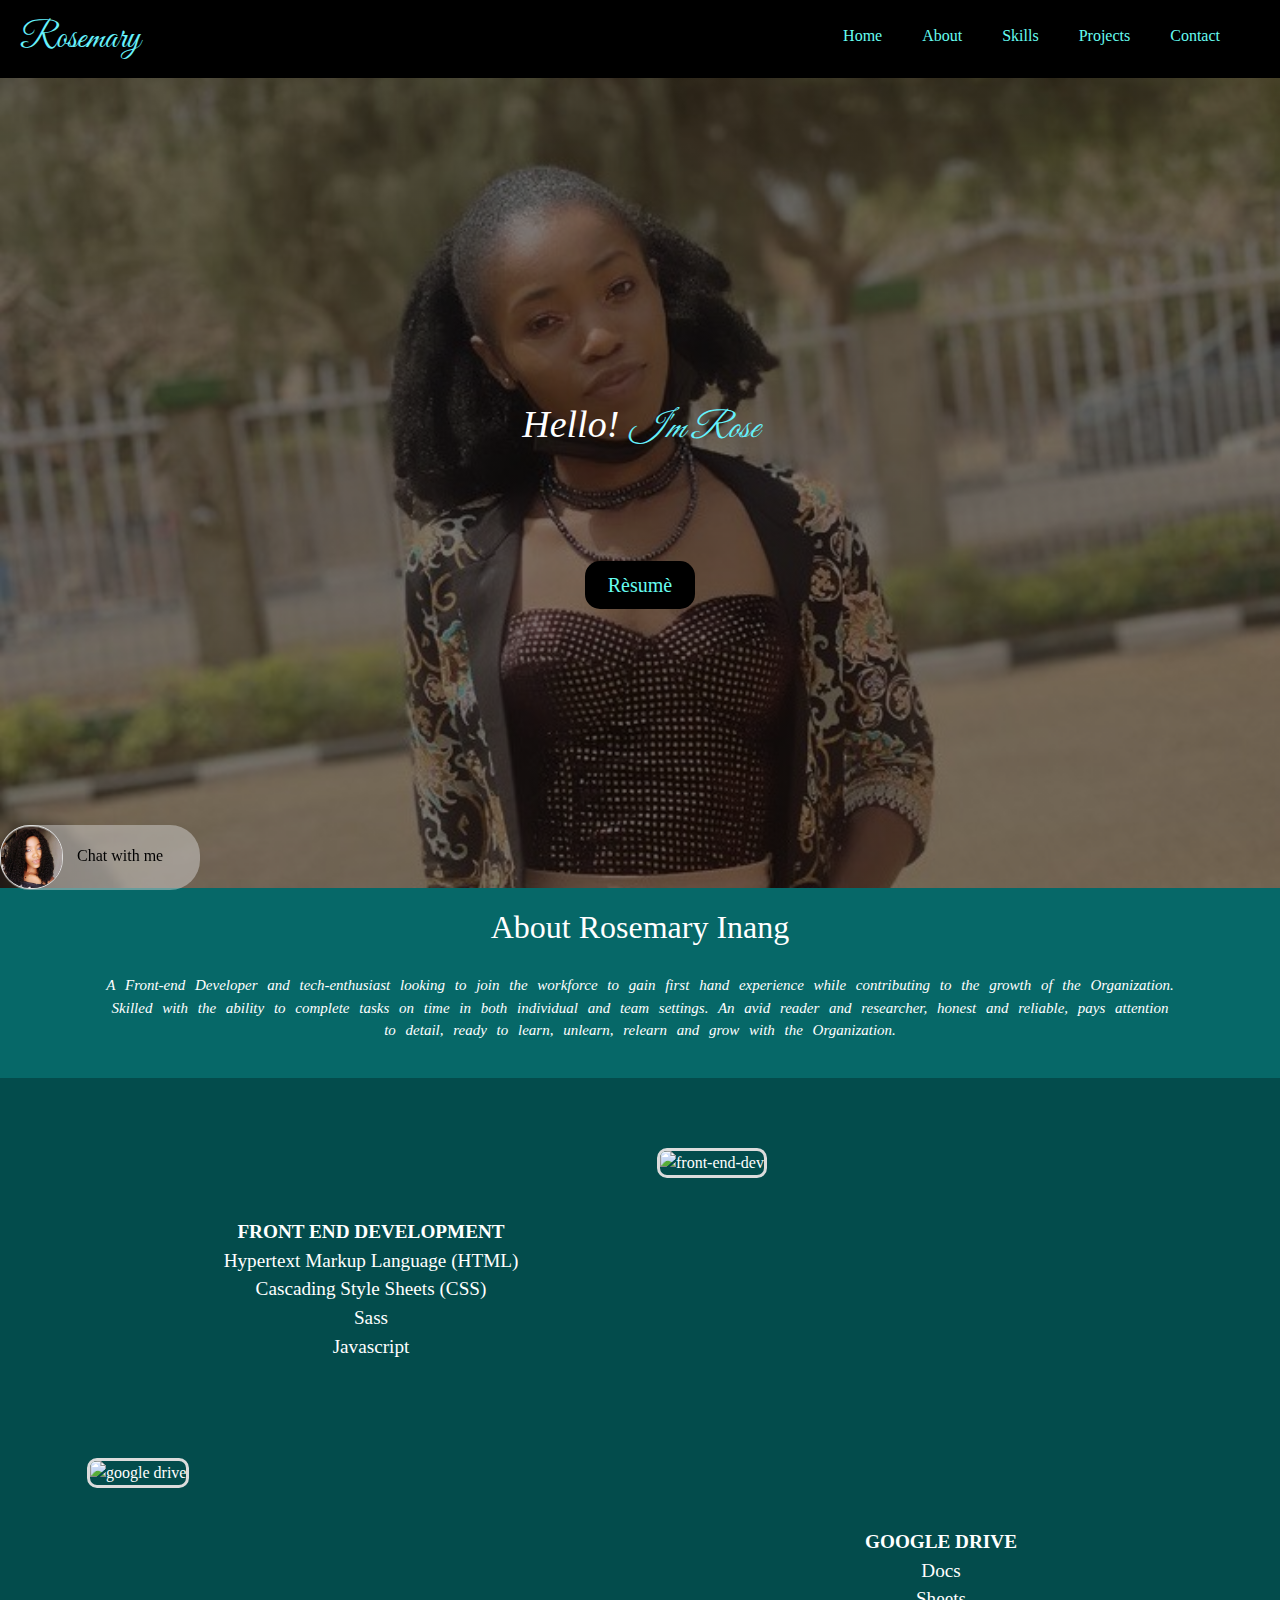
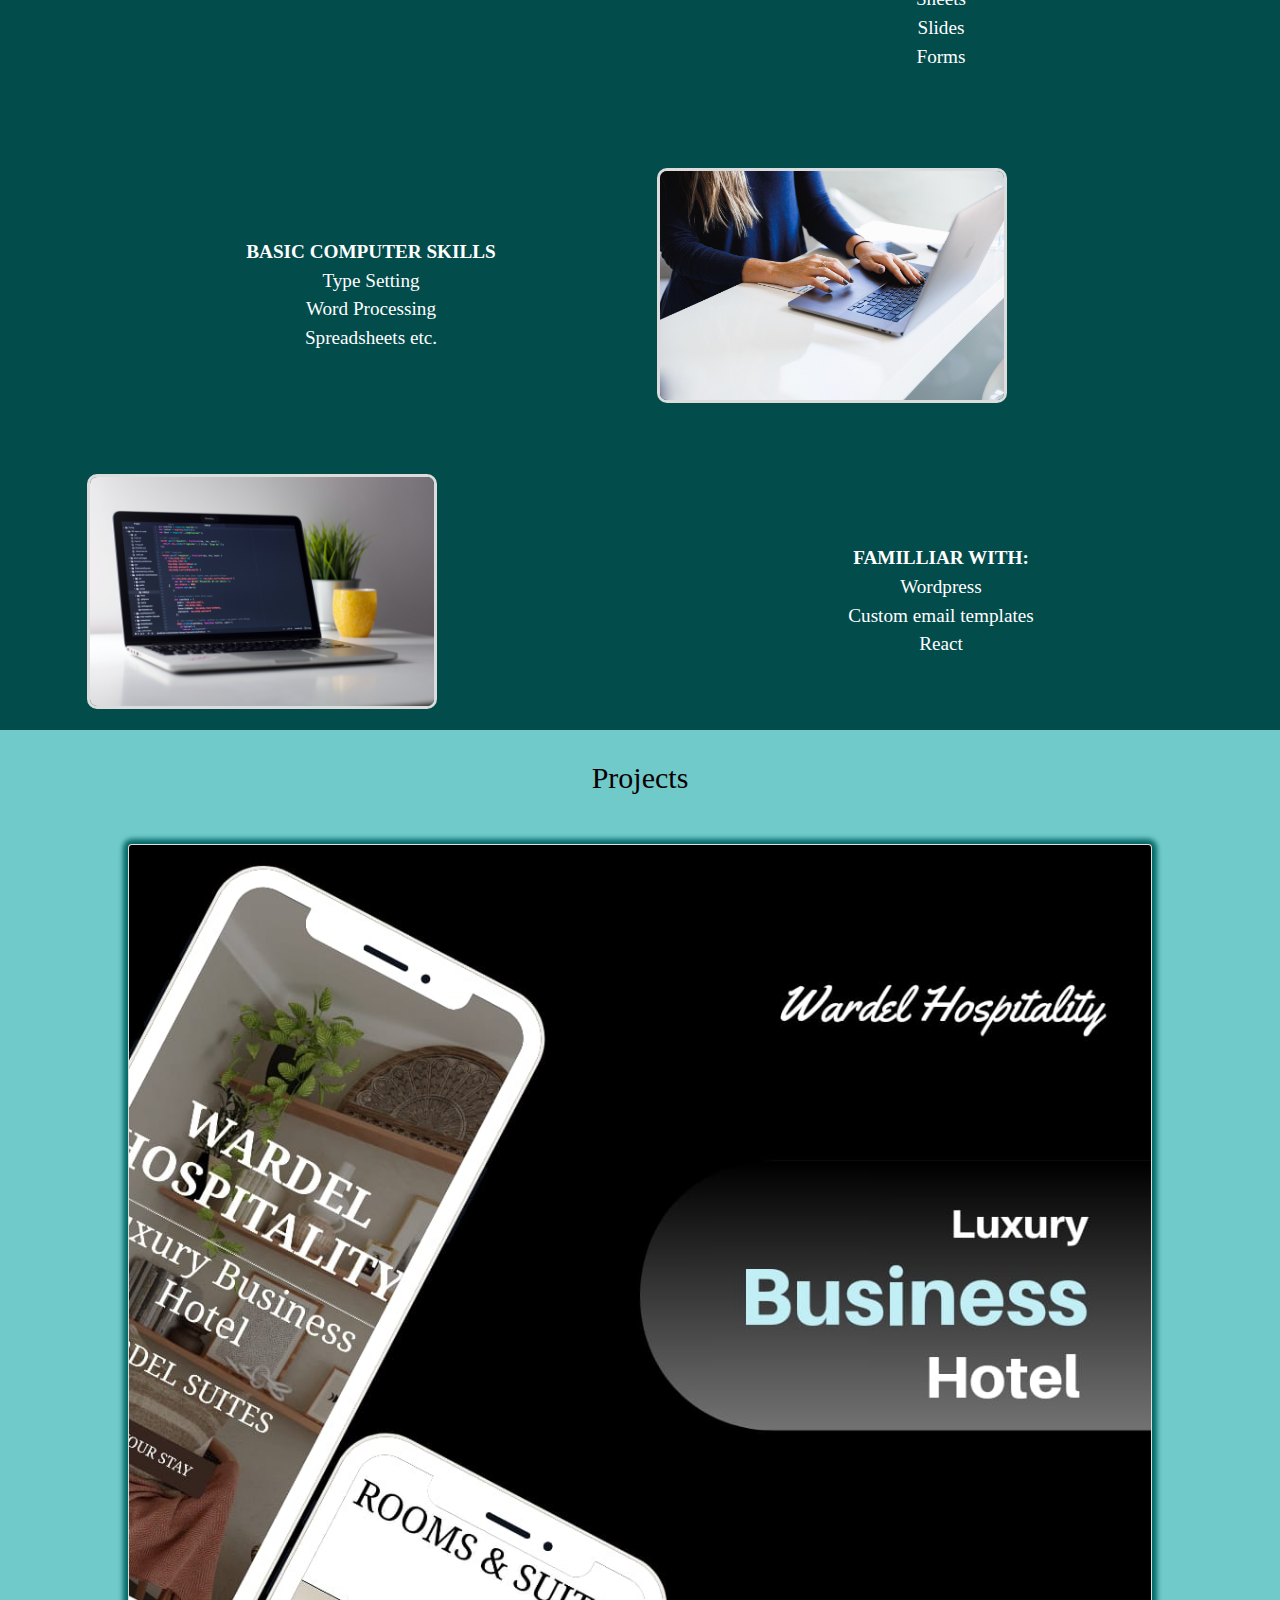
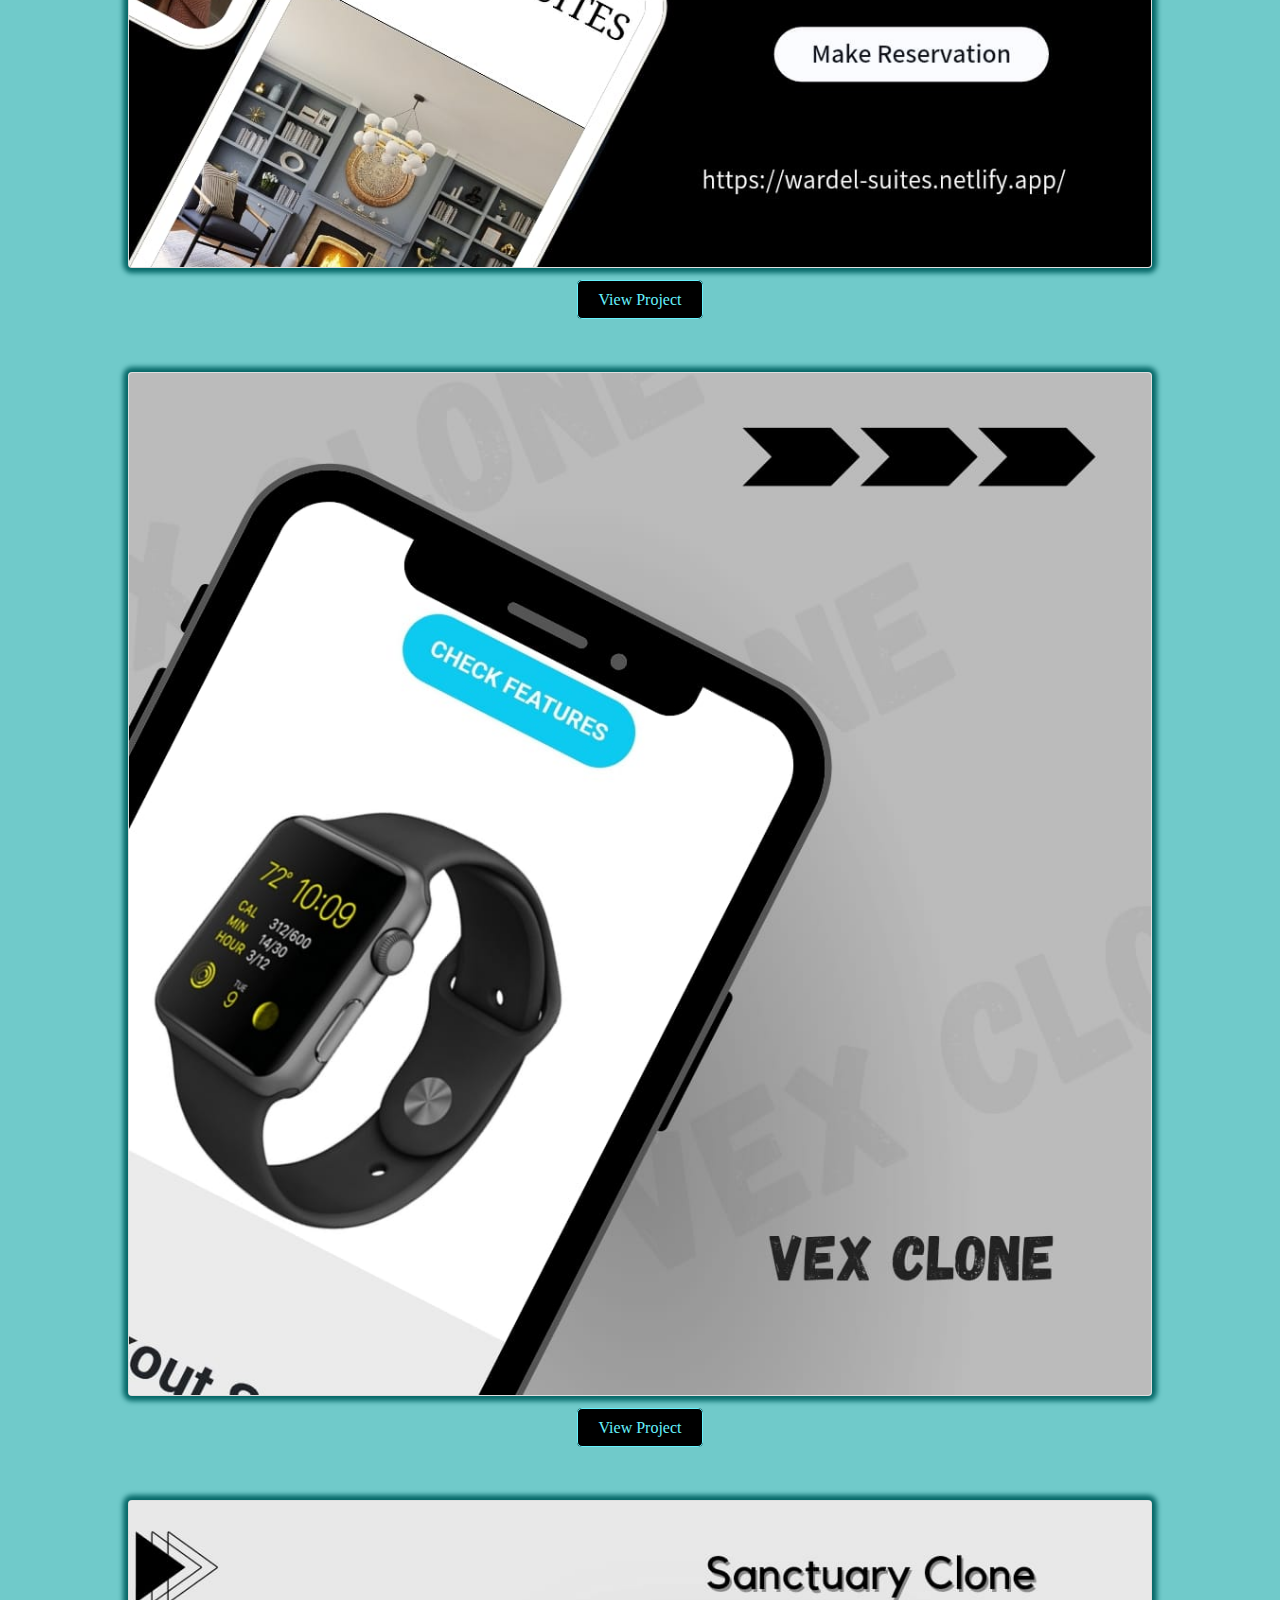
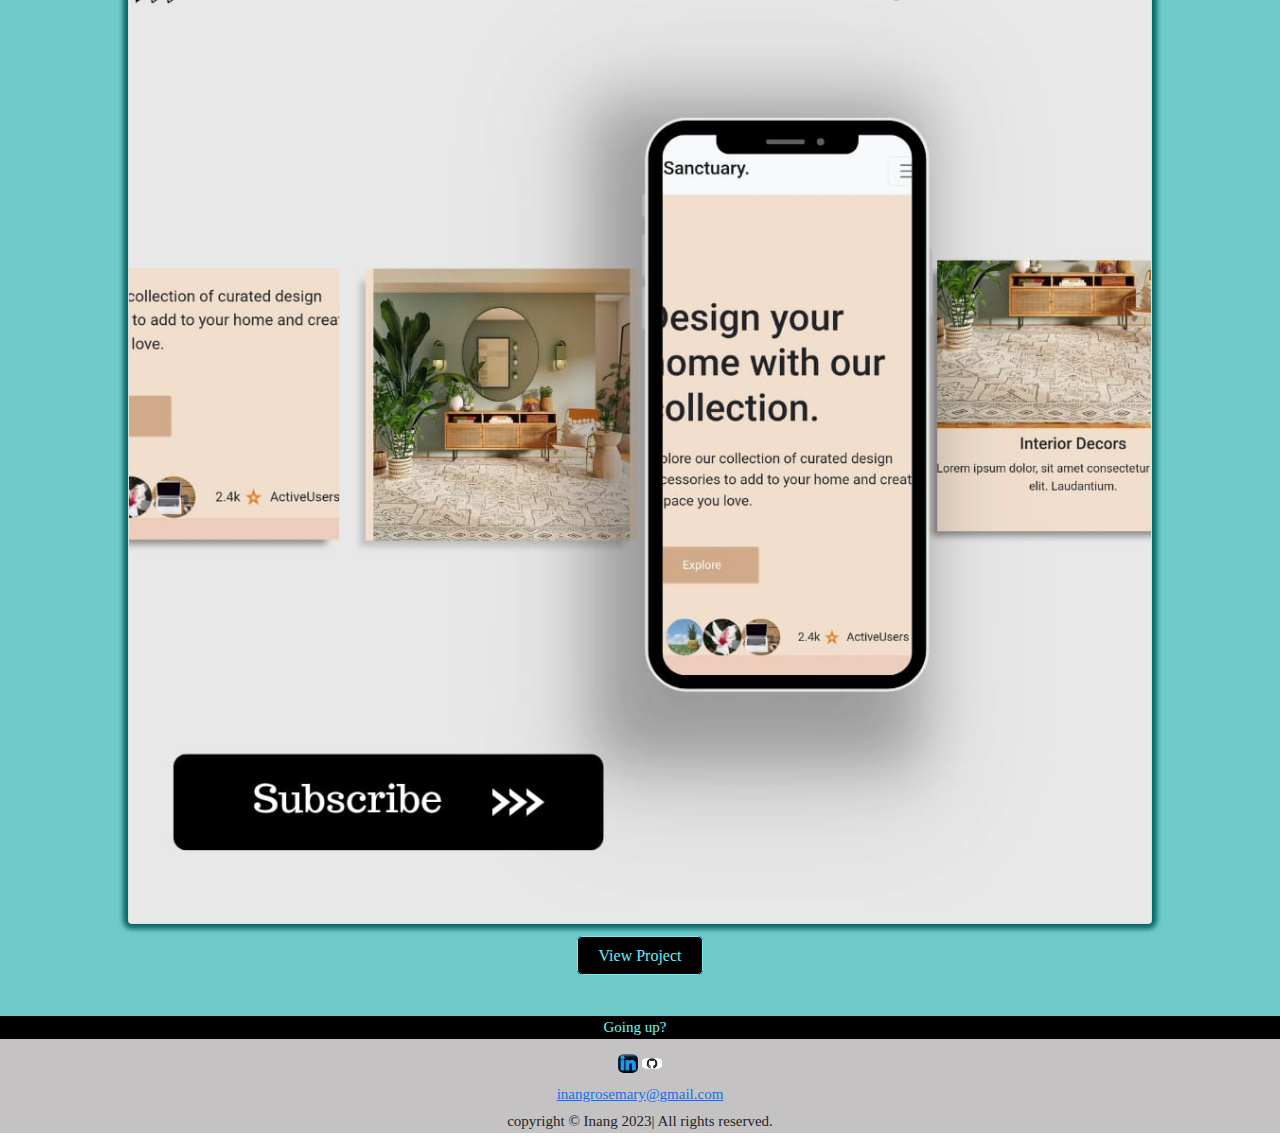
==== index.html @ f1f6a8d4 "Add files via upload" ====
<!DOCTYPE html>
<html lang="en">

<head>
    <meta charset="UTF-8">
    <meta http-equiv="X-UA-Compatible" content="IE=edge">
    <meta name="viewport" content="width=device-width, initial-scale=1.0">
    <title>RosemaryInang |Front-end Developer Portfolio</title>
    <link rel="preconnect" href="https://fonts.googleapis.com">
    <link rel="preconnect" href="https://fonts.gstatic.com" crossorigin>
    <link href="https://fonts.googleapis.com/css2?family=Great+Vibes&display=swap" rel="stylesheet">
    <link rel="preconnect" href="https://fonts.googleapis.com">
    <link rel="preconnect" href="https://fonts.gstatic.com" crossorigin>
    <link href="https://fonts.googleapis.com/css2?family=Dancing+Script:wght@700&display=swap" rel="stylesheet">
    <link rel="stylesheet" href="./scss/stylings.css">
    <link rel="stylesheet" href="./css/bootstrap.css">
</head>

<body>
    <nav id="top">
        <a href="">Rosemary</a>
        <div class="hamburger">
            <span class="line"></span>
            <span class="line"></span>
            <span class="line"></span>
        </div>
        <ul id="nav-items-wrapper">
            <li class=" .item">
                <a href="#" class="active">Home
                </a>
            </li>
            <li class=".item">
                <a href="#about-me">
                    About</a>
            </li>
            <li class=".item">
                <a href="#skillz">
                    Skills</a>
            </li>
            <li class=".item">
                <a href="#project">
                    Projects
                </a>
            </li>
            <li class=".item">
                <a href="#socials">
                    Contact
                </a>
            </li>
        </ul>
        <i class="fas fa-bars"></i>
    </nav>
    <main>
        <section id="hero">
            <h1>
                Hello! <span id="type-name">I'm Rose</span>
            </h1>
            <h3 id="typing">
                &nbsp;
            </h3>
            <div>
                <a href="./_ROSEMARY INANG (T) (CV).pdf">
                    Re&#768sume&#768
                </a>
            </div>
            <article id="chat-wrap">
                <a class="chat-link" href="https://wa.me/+2349133319947" target="_blank">
                    <img src="./Media/me.jpg" alt="Rosemary">
                    <span>
                        Chat with me
                    </span>
                </a>
            </article>
        </section>

        <section id="about-me" class="about">
            <div class="container">
                <div class="row">
                    <div class="col-sm-12 col-md-12">
                        <article>
                            <h2>
                                About Rosemary Inang
                            </h2>
                            <p>
                                <i>
                                A Front-end Developer and tech-enthusiast looking to join the workforce to gain first
                                hand
                                experience while
                                contributing to the growth of the Organization. Skilled with the ability to complete
                                tasks on
                                time
                                in
                                both individual
                                and team settings.
                                An avid reader and researcher, honest and reliable, pays attention to detail, ready to
                                learn,
                                unlearn,
                                relearn and grow
                                with the Organization.
                                </i>
                            </p>
                        </article>
                    </div>
                </div>
            </div>
        </section>

        <section id="skillz" class="skills4mobile">
            <div class="container-fluid">
                <div class="row">
                    <div class="col-sm-12 d-block d-md-none d-lg-none d-xl-none d-xxl-none">
                        <article class="skills-wrapper">
                            <h4>
                                <b>
                                    SKILLS
                                </b>
                            </h4>
                            <figure>
                                <img src="./Media/front-end-dev.jpg" alt="Front-end">
                            </figure>
                            <ul>
                                <b>
                                    FRONT END DEVELOPMENT
                                </b>
                                <li>
                                    Hypertext Markup Language (HTML)</li>
                                <li>
                                    Cascading Style Sheets (CSS)
                                </li>
                                <li>
                                    Javascript
                                </li>
                                <li>
                                    Sass
                                </li>
                            </ul>
                            <figure>
                                <img src="./Media/google-drive-logo.jpg" alt="google drive">
                            </figure>
                            <ul>
                                <b>
                                    GOOGLE DRIVE
                                </b>
                                <li>
                                    Docs
                                </li>
                                <li>
                                    Sheets
                                </li>
                                <li>
                                    Slides
                                </li>
                                <li>
                                    Forms
                                </li>
                            </ul>
                            <figure>
                                <img src="./media/typing.jpg" alt="basic-computer-skills">
                            </figure>
                            <ul>
                                <b>
                                    BASIC COMPUTER SKILLS
                                </b>
                                <li>
                                    Type Setting
                                </li>
                                <li>
                                    Word Processing
                                </li>
                                <li>
                                    Spreadsheets etc.
                                </li>
                            </ul>
                            <figure>
                                <img src="./Media/code.jpg" alt="programming">
                            </figure>
                            <ul>
                                <b>
                                    FAMILLIAR WITH:
                                </b>
                                <li>
                                    Wordpress
                                </li>
                                <li>
                                    Custom email templates
                                </li>
                                <li>React</li>
                            </ul>
                        </article>
                    </div>
                </div>
            </div>
        </section> 

        <section id="skillz" class="skill4tablets">
            <div class="container">
                <div class="row">
                    <div class="col-md-6 d-none d-md-block d-lg-block d-xl-block d-xxl-block">
                        <article>
                            <ul>
                                <b>
                                    FRONT END DEVELOPMENT
                                </b>
                                <li>
                                    Hypertext Markup Language (HTML)
                                </li>
                                <li>
                                    Cascading Style Sheets (CSS)
                                </li>
                                <li>
                                    Sass
                                </li>
                                <li>
                                    Javascript
                                </li>
                            </ul>
                        </article>
                    </div>
                    <div class="col-md-6 d-none d-md-block d-lg-block d-xl-block d-xxl-block">
                        <figure>
                            <img src="./media/front-end-dev.jpg" alt="front-end-dev">
                        </figure>
                    </div>
                    <div class="col-md-6 d-none d-md-block d-lg-block d-xl-block d-xxl-block">
                        <figure>
                            <img src="./media/google-drive-logo.jpg" alt="google drive">
                        </figure>
                    </div>
                    <div class="col-md-6 d-none d-md-block d-lg-block d-xl-block d-xxl-block">
                        <article>
                            <ul>
                                <b>
                                    GOOGLE DRIVE
                                </b>
                                <li>
                                    Docs
                                </li>
                                <li>
                                    Sheets
                                </li>
                                <li>
                                    Slides
                                </li>
                                <li>
                                    Forms
                                </li>
                            </ul>
                        </article>
                    </div>
                    <div class="col-md-6 d-none d-md-block d-lg-block d-xl-block d-xxl-block">
                        <article>
                            <ul>
                                <b>
                                    BASIC COMPUTER SKILLS
                                </b>
                                <li>
                                    Type Setting
                                </li>
                                <li>
                                    Word Processing

                                </li>
                                <li>
                                    Spreadsheets etc.
                                </li>
                            </ul>
                        </article>
                    </div>
                    <div class="col-md-6 d-none d-md-block d-lg-block d-xl-block d-xxl-block">
                        <figure>
                            <img src="./Media/typing.jpg" alt="basic-computer-skills">
                        </figure>
                    </div>
                    <div class="col-md-6 d-none d-md-block d-lg-block d-xl-block d-xxl-block">
                        <figure>
                            <img src="./Media/code.jpg" alt="programming">
                        </figure>
                    </div>
                    <div class="col-md-6 d-none d-md-block d-lg-block d-xl-block d-xxl-block">
                        <article>
                            <ul>
                                <b>
                                    FAMILLIAR WITH:
                                </b>
                                <li>
                                    Wordpress
                                </li>
                                <li>
                                    Custom email templates
                                </li>
                                <li>
                                    React
                                </li>
                            </ul>
                        </article>
                    </div>
                </div>
            </div>
        </section>

        <section id="project">
            <h5>Projects</h5>
            <article class="card-wrapper">
                <img class="card-1 card" src="./Media/wardel-mockup.JPG" alt="wardel project">
                <div class="card-btn-wrapper">
                    <a class="card-btn" href="https://wardel-suites.netlify.app/">View Project</a>
                </div>

                <img class="card-2 card" src="./Media/vex-mockup.JPG" alt="vex project">
                <div class="card-btn-wrapper">
                    <a class="card-btn" href="https://vex-clone-project.netlify.app/">View Project</a>
                </div>

                <img class="card-3 card" src="./Media/sanctuary-mockup.JPG" alt="sanctuary project">
                <div class="card-btn-wrapper">
                    <a class="card-btn" href="https://sanctuary-clone-project.netlify.app/">View Project</a>
                </div>
            </article>
        </section>
    </main>
    <footer>
        <div>
            <p class="up">
                <a href="#top">Going up?</a>
            </p>
        </div>
        <div id="socials" class="social_icons">
            <a href="https://www.linkedin.com/in/rosemary-inang-411ab4196">
                <img src="./Media/mini-linkedin.jpg" alt="linkedIn-logo">
            </a>
            <a href="https://github.com/RosemaryInang">
                <img src="./Media/github.png" alt="github-logo">
            </a>
        </div>
        <p class="mail">
            <a href="mailto:inangrosemary@gmail.com">inangrosemary@gmail.com</a>
        </p>
        <p>
            copyright &copy; Inang 2023| All rights reserved.
        </p>
    </footer>

    <script src="https://unpkg.com/typed.js@2.0.15/dist/typed.umd.js"></script>
    <script src="./script.js"></script>
</body>

</html>
---- scss/stylings.css ----
* {
  margin: 0;
  padding: 0;
  -webkit-box-sizing: border-box;
          box-sizing: border-box;
  font-family: cursive;
}

.neon_bg {
  border-bottom: 1px solid #fff;
}

@media (max-width: 763.9px) {
  .neon_bg {
    border-bottom: 1px solid transparent;
  }
}

* {
  -webkit-box-sizing: border-box;
          box-sizing: border-box;
  margin: 0;
  padding: 0;
  scroll-behavior: smooth;
}

header {
  background-color: #131313;
  color: white;
  height: -webkit-fit-content;
  height: -moz-fit-content;
  height: fit-content;
}

header nav ul {
  display: -webkit-box;
  display: -ms-flexbox;
  display: flex;
  -webkit-box-pack: end;
      -ms-flex-pack: end;
          justify-content: flex-end;
  -webkit-box-align: center;
      -ms-flex-align: center;
          align-items: center;
  padding: 10px;
}

header nav ul li {
  border-radius: 10px;
  list-style-type: none;
  margin: 5px;
  padding: 10px;
  font-size: 0.9rem;
}

header nav ul li a {
  text-decoration: none;
  color: #66fcf1;
  font-family: 'Great Vibes', cursive;
}

header nav ul li:hover {
  border: 1px solid #66fcf1;
}

#top {
  display: -webkit-box;
  display: -ms-flexbox;
  display: flex;
  -webkit-box-pack: justify;
      -ms-flex-pack: justify;
          justify-content: space-between;
  -webkit-box-align: center;
      -ms-flex-align: center;
          align-items: center;
  background-color: #000;
  color: #66fcf1;
  padding: 9px 20px;
  position: relative;
}

@media (max-width: 763.9px) {
  #top {
    padding: 8px 10px;
  }
}

#top > a {
  font-family: 'Great Vibes', cursive;
  font-size: 35px;
  text-decoration: none;
  color: #66f1fc;
}

@media (max-width: 763.9px) {
  #top > a {
    font-size: 30px;
  }
}

#top .hamburger {
  -webkit-box-orient: vertical;
  -webkit-box-direction: normal;
      -ms-flex-direction: column;
          flex-direction: column;
  gap: 5px;
  cursor: pointer;
}

@media (max-width: 763.9px) {
  #top .hamburger {
    display: -webkit-box;
    display: -ms-flexbox;
    display: flex;
    margin-left: auto;
  }
}

#top .hamburger.active .line:nth-child(1) {
  -webkit-transform-origin: -3%;
          transform-origin: -3%;
  -webkit-transform: rotate(45deg);
          transform: rotate(45deg);
}

#top .hamburger.active .line:nth-child(2) {
  opacity: 0;
}

#top .hamburger.active .line:nth-child(3) {
  -webkit-transform-origin: 11%;
          transform-origin: 11%;
  -webkit-transform: rotate(-45deg) translateX(-1px);
          transform: rotate(-45deg) translateX(-1px);
}

#top .hamburger .line {
  width: 25px;
  height: 3px;
  background-color: #66f1fc;
  -webkit-transition: .3s ease;
  transition: .3s ease;
}

#top ul {
  list-style: none;
  display: -webkit-box;
  display: -ms-flexbox;
  display: flex;
  gap: 40px;
  -webkit-box-align: center;
      -ms-flex-align: center;
          align-items: center;
  padding-right: 40px;
  padding-top: 15px;
  -webkit-transition: all .2s ease;
  transition: all .2s ease;
}

@media (max-width: 763.9px) {
  #top ul {
    -webkit-box-orient: vertical;
    -webkit-box-direction: normal;
        -ms-flex-direction: column;
            flex-direction: column;
    position: fixed;
    top: 0;
    left: 0;
    height: 100vh;
    background-color: #000;
    z-index: 9999 !important;
    width: 250px;
    margin-left: -250px;
    padding-top: 30%;
  }
  #top ul.show {
    margin-left: 0;
  }
}

#top ul li {
  padding-bottom: 5px;
}

#top ul li a {
  text-decoration: none;
  color: #66fcf1;
  border-bottom: 1px solid transparent;
  -webkit-transition: all .7s ease;
  transition: all .7s ease;
}

#top ul li a:hover {
  color: #fff;
}

#top i {
  display: none;
  color: #fff;
  font-size: 22px;
  text-align: right;
  padding-right: 20px;
}

@media (max-width: 763.9px) {
  #top i {
    display: block;
  }
}

#hero {
  position: relative;
  min-height: 90vh;
  display: -webkit-box;
  display: -ms-flexbox;
  display: flex;
  -webkit-box-orient: vertical;
  -webkit-box-direction: normal;
      -ms-flex-direction: column;
          flex-direction: column;
  -webkit-box-pack: center;
      -ms-flex-pack: center;
          justify-content: center;
  -webkit-box-align: center;
      -ms-flex-align: center;
          align-items: center;
  gap: 20px;
  background-size: cover;
  background-position: 100% 25%;
  background-repeat: no-repeat;
  background-image: -webkit-gradient(linear, left top, left bottom, from(rgba(0, 0, 0, 0.5)), to(rgba(0, 0, 0, 0.5))), url(../Media/cropped-cream.jpg);
  background-image: linear-gradient(rgba(0, 0, 0, 0.5), rgba(0, 0, 0, 0.5)), url(../Media/cropped-cream.jpg);
}

@media (max-width: 763.9px) {
  #hero {
    background-image: -webkit-gradient(linear, left top, left bottom, from(rgba(0, 0, 0, 0.5)), to(rgba(0, 0, 0, 0.5))), url("../Media/cropped-cream.jpg");
    background-image: linear-gradient(rgba(0, 0, 0, 0.5), rgba(0, 0, 0, 0.5)), url("../Media/cropped-cream.jpg");
    background-repeat: no-repeat;
    background-size: cover;
    background-position: center;
  }
}

#hero h1 {
  padding-top: 45px;
  font-size: 38px;
  font-style: italic;
  color: #fff;
  text-align: center;
}

@media (max-width: 763.9px) {
  #hero h1 {
    font-size: 34px;
    padding-top: 70px;
  }
}

@media (max-width: 860.9px) {
  #hero h1 {
    margin-top: 110px;
  }
}

#hero h1 span {
  font-size: 36px;
  font-family: 'Great Vibes', cursive;
  color: #66f1fc;
  font-style: italic;
}

#hero h3 {
  padding-top: 5px;
  font-size: 40px;
  color: #fff;
  margin-bottom: 10px;
  text-align: center;
}

@media (max-width: 763.9px) {
  #hero h3 {
    font-size: 25px;
  }
}

#hero div {
  display: -webkit-box;
  display: -ms-flexbox;
  display: flex;
  -webkit-box-orient: vertical;
  -webkit-box-direction: normal;
      -ms-flex-direction: column;
          flex-direction: column;
  -webkit-box-pack: center;
      -ms-flex-pack: center;
          justify-content: center;
  -webkit-box-align: center;
      -ms-flex-align: center;
          align-items: center;
  cursor: pointer;
}

#hero div a {
  text-decoration: none;
  font-size: 20px;
  padding: 8px 22px;
  border: 1px solid transparent;
  border-radius: 15px;
  background-color: #000;
  color: #66fcf1;
}

@media (max-width: 860.9px) {
  #hero div a {
    margin-bottom: 30px;
  }
}

#hero div a:hover {
  background-color: #66fcf1;
  color: #000;
}

#hero #chat-wrap {
  width: 200px;
  height: 65px;
  background-color: rgba(220, 220, 220, 0.46);
  position: fixed;
  left: 0;
  bottom: 0;
  border-radius: 30px;
  margin-bottom: 10px;
  z-index: 1;
  -webkit-animation-name: animatechat;
          animation-name: animatechat;
  -webkit-animation-duration: 10s;
          animation-duration: 10s;
}

#hero #chat-wrap .chat-link {
  text-decoration: none;
  color: black;
}

#hero #chat-wrap .chat-link img {
  padding-top: 1px;
  width: 63px;
  border-radius: 30px;
  border: 1px solid gainsboro;
}

#hero #chat-wrap .chat-link span {
  text-align: center;
  margin: 10px;
}

@-webkit-keyframes animatechat {
  from {
    top: -20px;
    opacity: 0;
  }
  to {
    top: 100%;
    opacity: 0;
  }
}

@keyframes animatechat {
  from {
    top: -20px;
    opacity: 0;
  }
  to {
    top: 100%;
    opacity: 0;
  }
}

@-webkit-keyframes fade-up {
  0% {
    opacity: 0;
    -webkit-transform: translateY(30px) scale(0.9);
            transform: translateY(30px) scale(0.9);
  }
  100% {
    opacity: 1;
    -webkit-transform: translate Y(0) scale(1);
            transform: translate Y(0) scale(1);
  }
}

@keyframes fade-up {
  0% {
    opacity: 0;
    -webkit-transform: translateY(30px) scale(0.9);
            transform: translateY(30px) scale(0.9);
  }
  100% {
    opacity: 1;
    -webkit-transform: translate Y(0) scale(1);
            transform: translate Y(0) scale(1);
  }
}

.about {
  background-color: #066868;
  color: #fff;
}

.about h2 {
  text-align: center;
  padding-top: 20px;
  font-family: cursive;
}

.about article p {
  font-family: cursive;
  font-size: 15px;
  padding: 20px;
  text-align: center;
  word-spacing: 6px;
}

@media (max-width: 763.9px) {
  .about article p {
    padding: 1px;
  }
}

.skills4mobile {
  padding-top: 20px;
  color: #fff;
  background-color: #034c4c;
}

.skills4mobile div div div .skills-wrapper h4 {
  text-align: center;
  padding-top: 10px;
}

.skills4mobile div div div .skills-wrapper figure {
  margin: 35px 30px;
}

@media (max-width: 383.9px) {
  .skills4mobile div div div .skills-wrapper figure {
    margin: 35px 0;
  }
}

.skills4mobile div div div .skills-wrapper figure img {
  max-width: 400px;
  border: 3px solid gray;
  border-radius: 10px;
}

@media (max-width: 383.9px) {
  .skills4mobile div div div .skills-wrapper figure img {
    max-width: 350px;
  }
}

@media (max-width: 763.9px) {
  .skills4mobile div div div .skills-wrapper figure img {
    max-width: 100%;
  }
}

.skills4mobile div div div .skills-wrapper p {
  margin: 20px 80px;
  text-align: center;
}

.skills4mobile div div div .skills-wrapper ul {
  padding-bottom: 30px;
  text-align: center;
}

.skills4mobile div div div .skills-wrapper ul li {
  list-style-type: none;
}

.skill4tablets {
  background-color: #034c4c;
  color: #fff;
}

.skill4tablets div div div article ul {
  text-align: center;
  list-style-type: none;
  margin-top: 120px;
  font-size: 1.2rem;
  padding-bottom: 30px;
}

.skill4tablets div div div figure img {
  border: 3px solid gainsboro;
  margin: 5px;
  max-width: 350px;
  border-radius: 10px;
  margin-top: 50px;
}

#project {
  background-color: #70caca;
  padding: 20px 0;
}

#project h5 {
  margin-top: 10px;
  text-align: center;
  color: #0d0101;
  font-size: 30px;
}

@media (max-width: 860.9px) {
  #project h5 {
    font-size: 30px;
  }
}

#project .card-wrapper {
  display: -webkit-box;
  display: -ms-flexbox;
  display: flex;
  -webkit-box-orient: vertical;
  -webkit-box-direction: normal;
      -ms-flex-direction: column;
          flex-direction: column;
  -webkit-box-align: center;
      -ms-flex-align: center;
          align-items: center;
  -webkit-box-pack: center;
      -ms-flex-pack: center;
          justify-content: center;
  gap: 20px;
  padding-bottom: 28px;
}

#project .card-wrapper .card {
  width: 80%;
  -o-object-fit: contain;
     object-fit: contain;
  margin-top: 40px;
  -webkit-box-shadow: 0 0 5px 5px #066868;
          box-shadow: 0 0 5px 5px #066868;
}

#project .card-wrapper .card-btn-wrapper .card-btn {
  color: #66f1fc;
  text-decoration: none;
  background-color: #000;
  border: 1px solid;
  border-radius: 5px;
  padding: 10px 20px;
}

footer {
  background-color: #c4c2c2;
  width: 100%;
  text-align: center;
}

footer div .up {
  background-color: #000000;
  text-align: center;
  padding-right: 10px;
}

footer div .up a {
  color: #66fcf1;
  text-decoration: none;
}

footer div .up a:hover {
  color: #f4c7a3;
}

footer .social_icons a {
  text-decoration: none;
}

footer .social_icons a img {
  max-width: 20px;
  border-radius: 30%;
  margin: 10px 0;
}

footer p {
  text-align: center;
  margin-bottom: 5px;
  font-size: 15px;
}
/*# sourceMappingURL=stylings.css.map */
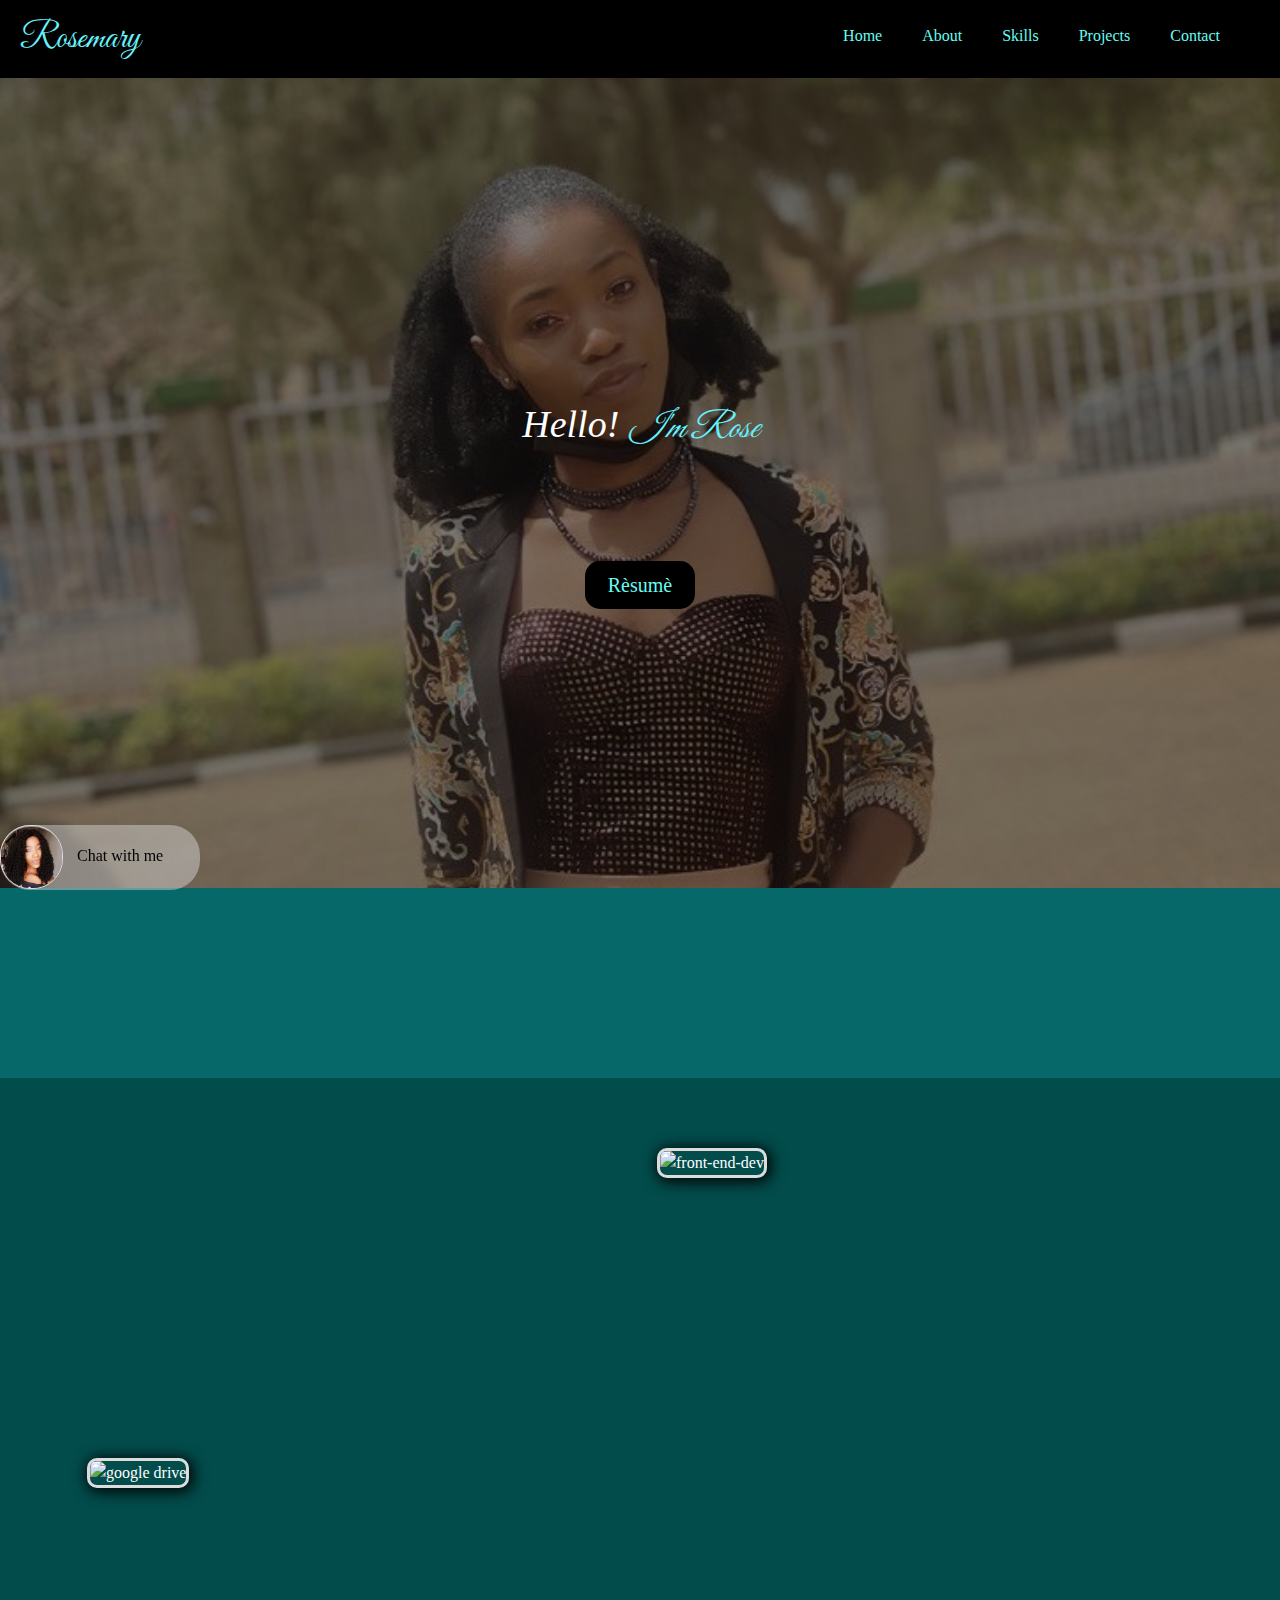
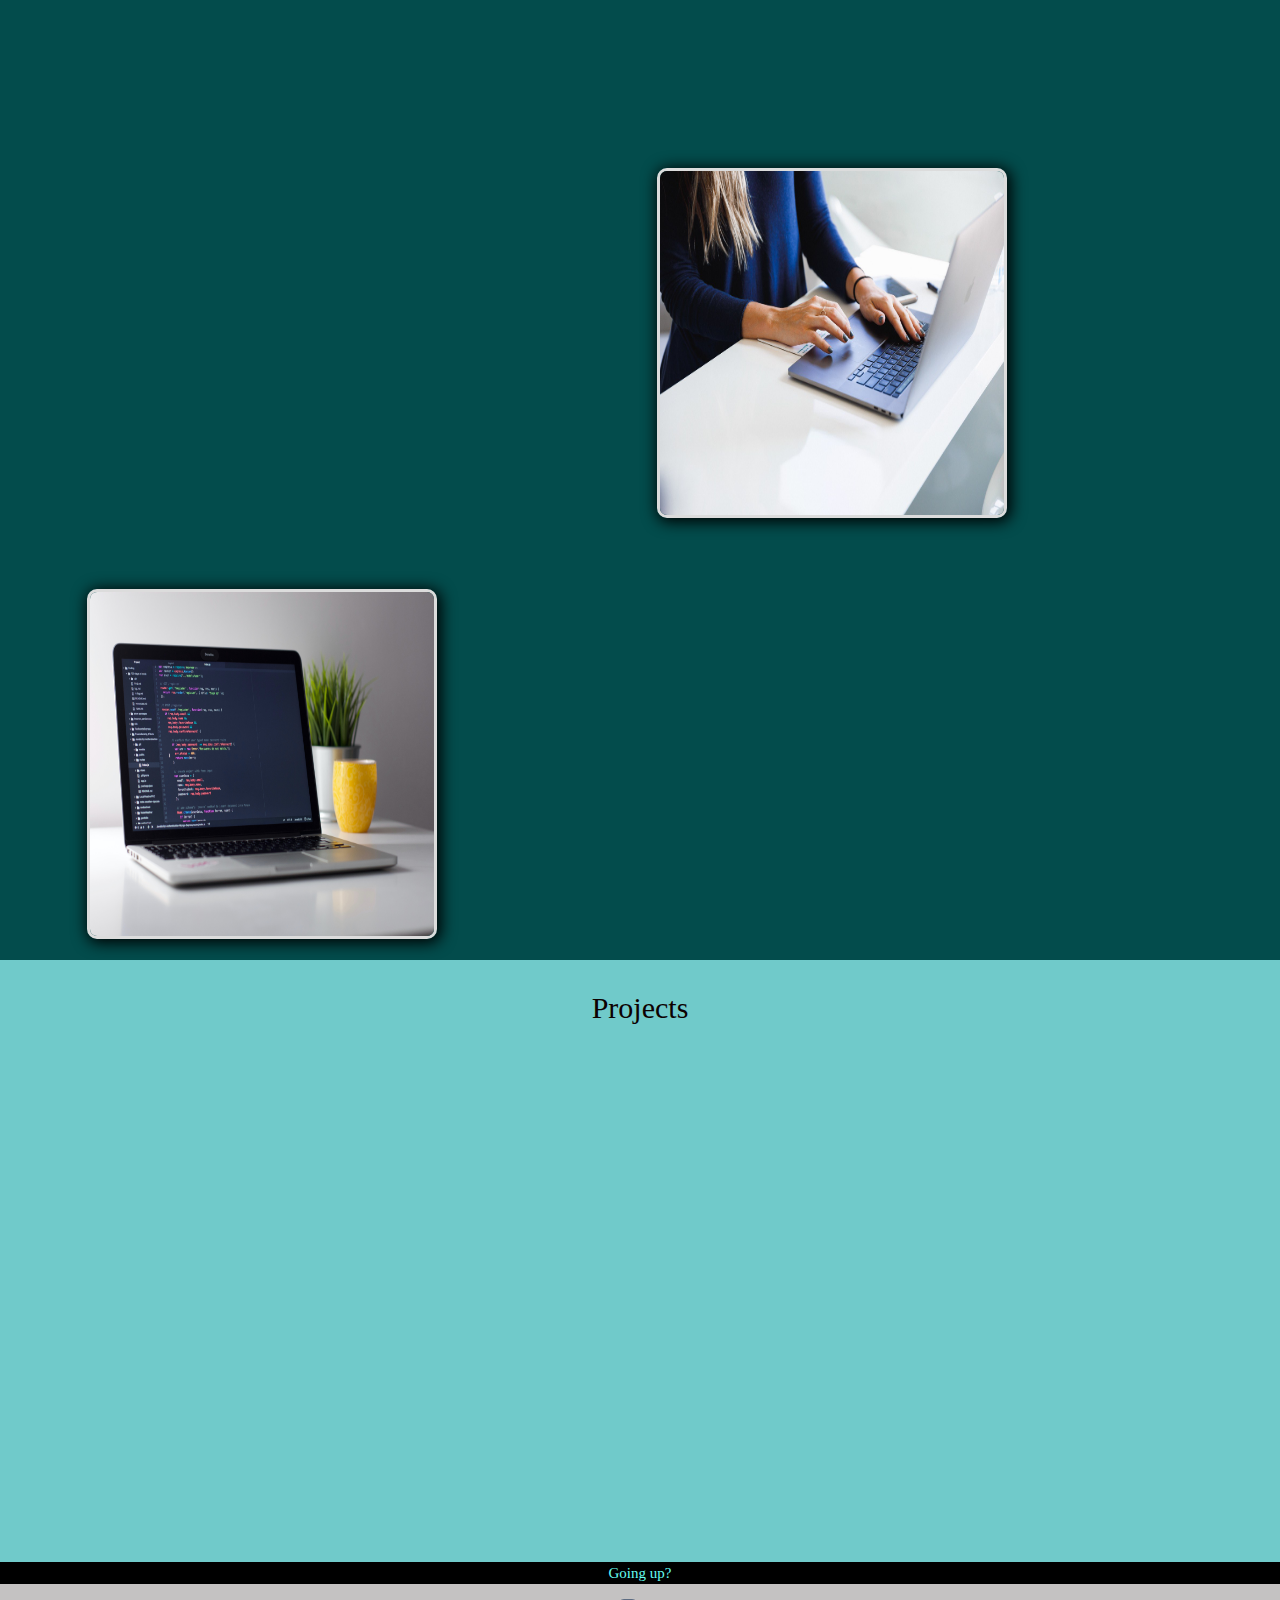
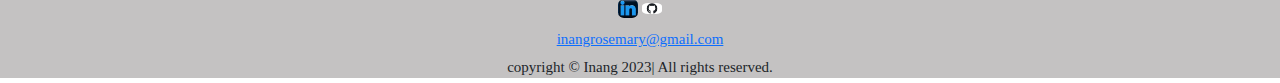
==== commit c52cba21: "update and finishing touches" ====
--- a/index.html
+++ b/index.html
@@ -12,6 +12,7 @@
     <link rel="preconnect" href="https://fonts.googleapis.com">
     <link rel="preconnect" href="https://fonts.gstatic.com" crossorigin>
     <link href="https://fonts.googleapis.com/css2?family=Dancing+Script:wght@700&display=swap" rel="stylesheet">
+    <link href="https://unpkg.com/aos@2.3.1/dist/aos.css" rel="stylesheet">
     <link rel="stylesheet" href="./scss/stylings.css">
     <link rel="stylesheet" href="./css/bootstrap.css">
 </head>
@@ -78,10 +79,10 @@
                 <div class="row">
                     <div class="col-sm-12 col-md-12">
                         <article>
-                            <h2>
+                            <h2 data-aos="fade-up" data-aos-anchor-placement="center-bottom">
                                 About Rosemary Inang
                             </h2>
-                            <p>
+                            <p data-aos="fade-up" data-aos-delay="100" data-aos-anchor-placement="center-bottom">
                                 <i>
                                 A Front-end Developer and tech-enthusiast looking to join the workforce to gain first
                                 hand
@@ -118,7 +119,7 @@
                             <figure>
                                 <img src="./Media/front-end-dev.jpg" alt="Front-end">
                             </figure>
-                            <ul>
+                            <ul data-aos="fade-up" data-aos-anchor-placement="center-bottom">
                                 <b>
                                     FRONT END DEVELOPMENT
                                 </b>
@@ -137,7 +138,7 @@
                             <figure>
                                 <img src="./Media/google-drive-logo.jpg" alt="google drive">
                             </figure>
-                            <ul>
+                            <ul data-aos="fade-up" data-aos-anchor-placement="center-bottom">
                                 <b>
                                     GOOGLE DRIVE
                                 </b>
@@ -157,7 +158,7 @@
                             <figure>
                                 <img src="./media/typing.jpg" alt="basic-computer-skills">
                             </figure>
-                            <ul>
+                            <ul data-aos="fade-up" data-aos-anchor-placement="center-bottom">
                                 <b>
                                     BASIC COMPUTER SKILLS
                                 </b>
@@ -174,7 +175,7 @@
                             <figure>
                                 <img src="./Media/code.jpg" alt="programming">
                             </figure>
-                            <ul>
+                            <ul data-aos="fade-up" data-aos-anchor-placement="center-bottom">
                                 <b>
                                     FAMILLIAR WITH:
                                 </b>
@@ -197,7 +198,7 @@
                 <div class="row">
                     <div class="col-md-6 d-none d-md-block d-lg-block d-xl-block d-xxl-block">
                         <article>
-                            <ul>
+                            <ul data-aos="fade-up" data-aos-anchor-placement="center-bottom">
                                 <b>
                                     FRONT END DEVELOPMENT
                                 </b>
@@ -228,7 +229,7 @@
                     </div>
                     <div class="col-md-6 d-none d-md-block d-lg-block d-xl-block d-xxl-block">
                         <article>
-                            <ul>
+                            <ul data-aos="fade-up" data-aos-anchor-placement="center-bottom">
                                 <b>
                                     GOOGLE DRIVE
                                 </b>
@@ -249,7 +250,7 @@
                     </div>
                     <div class="col-md-6 d-none d-md-block d-lg-block d-xl-block d-xxl-block">
                         <article>
-                            <ul>
+                            <ul data-aos="fade-up" data-aos-anchor-placement="center-bottom">
                                 <b>
                                     BASIC COMPUTER SKILLS
                                 </b>
@@ -278,7 +279,7 @@
                     </div>
                     <div class="col-md-6 d-none d-md-block d-lg-block d-xl-block d-xxl-block">
                         <article>
-                            <ul>
+                            <ul data-aos="fade-up" data-aos-anchor-placement="center-bottom">
                                 <b>
                                     FAMILLIAR WITH:
                                 </b>
@@ -301,23 +302,28 @@
         <section id="project">
             <h5>Projects</h5>
             <article class="card-wrapper">
-                <img class="card-1 card" src="./Media/wardel-mockup.JPG" alt="wardel project">
-                <div class="card-btn-wrapper">
-                    <a class="card-btn" href="https://wardel-suites.netlify.app/">View Project</a>
-                </div>
-
-                <img class="card-2 card" src="./Media/vex-mockup.JPG" alt="vex project">
-                <div class="card-btn-wrapper">
-                    <a class="card-btn" href="https://vex-clone-project.netlify.app/">View Project</a>
-                </div>
-
-                <img class="card-3 card" src="./Media/sanctuary-mockup.JPG" alt="sanctuary project">
-                <div class="card-btn-wrapper">
-                    <a class="card-btn" href="https://sanctuary-clone-project.netlify.app/">View Project</a>
+                <div class="wrap-wrap" data-aos="fade-up" data-aos-delay="50" data-aos-anchor-placement="center-bottom">
+                    <div class="img-wrap">
+                        <img src="./Media/wardel-mockup.JPG" alt="wardel project">
+                    </div>
+                    <a class="card-btn" href="https://wardel-suites.netlify.app/">View Project &rarr;</a>
+                </div>
+                <div class="wrap-wrap" data-aos="fade-up" data-aos-delay="150" data-aos-anchor-placement="center-bottom">
+                    <div class="img-wrap">
+                        <img src="./Media/sanctuary-mockup.JPG" alt="sanctuary project">
+                    </div>
+                    <a class="card-btn" href="https://sanctuary-clone-project.netlify.app/">View Project &rarr;</a>
+                </div>
+                <div class="wrap-wrap" data-aos="fade-up" data-aos-delay="100" data-aos-anchor-placement="center-bottom">
+                    <div class="img-wrap">
+                        <img src="./Media/vex-mockup.JPG" alt="vex project">
+                    </div>
+                    <a class="card-btn" href="https://vex-clone-project.netlify.app/">View Project &rarr;</a>
                 </div>
             </article>
         </section>
     </main>
+
     <footer>
         <div>
             <p class="up">
@@ -342,6 +348,11 @@
 
     <script src="https://unpkg.com/typed.js@2.0.15/dist/typed.umd.js"></script>
     <script src="./script.js"></script>
+    <script src="https://unpkg.com/aos@2.3.1/dist/aos.js"></script>
+    <script>
+        AOS.init();
+    </script>
+
 </body>
 
 </html>--- a/scss/stylings.css
+++ b/scss/stylings.css
@@ -1,9 +1,27 @@
-* {
-  margin: 0;
-  padding: 0;
-  -webkit-box-sizing: border-box;
-          box-sizing: border-box;
-  font-family: cursive;
+@-webkit-keyframes fade-up {
+  0% {
+    opacity: 0;
+    -webkit-transform: translateY(30px) scale(0.9);
+            transform: translateY(30px) scale(0.9);
+  }
+  100% {
+    opacity: 1;
+    -webkit-transform: translateY(0) scale(1);
+            transform: translateY(0) scale(1);
+  }
+}
+
+@keyframes fade-up {
+  0% {
+    opacity: 0;
+    -webkit-transform: translateY(30px) scale(0.9);
+            transform: translateY(30px) scale(0.9);
+  }
+  100% {
+    opacity: 1;
+    -webkit-transform: translateY(0) scale(1);
+            transform: translateY(0) scale(1);
+  }
 }
 
 .neon_bg {
@@ -21,6 +39,7 @@
           box-sizing: border-box;
   margin: 0;
   padding: 0;
+  font-family: cursive;
   scroll-behavior: smooth;
 }
 
@@ -332,10 +351,8 @@
   border-radius: 30px;
   margin-bottom: 10px;
   z-index: 1;
-  -webkit-animation-name: animatechat;
-          animation-name: animatechat;
-  -webkit-animation-duration: 10s;
-          animation-duration: 10s;
+  -webkit-animation: fade-up 1s .8s;
+          animation: fade-up 1s .8s;
 }
 
 #hero #chat-wrap .chat-link {
@@ -377,19 +394,6 @@
   }
 }
 
-@-webkit-keyframes fade-up {
-  0% {
-    opacity: 0;
-    -webkit-transform: translateY(30px) scale(0.9);
-            transform: translateY(30px) scale(0.9);
-  }
-  100% {
-    opacity: 1;
-    -webkit-transform: translate Y(0) scale(1);
-            transform: translate Y(0) scale(1);
-  }
-}
-
 @keyframes fade-up {
   0% {
     opacity: 0;
@@ -451,8 +455,18 @@
 
 .skills4mobile div div div .skills-wrapper figure img {
   max-width: 400px;
-  border: 3px solid gray;
   border-radius: 10px;
+  -webkit-box-shadow: 2px 2px 15px 2px #000000;
+          box-shadow: 2px 2px 15px 2px #000000;
+  width: 100%;
+  aspect-ratio: 4/3;
+  -webkit-transition: all .4s ease-in-out;
+  transition: all .4s ease-in-out;
+  cursor: pointer;
+}
+
+.skills4mobile div div div .skills-wrapper figure img:hover {
+  scale: 1.1;
 }
 
 @media (max-width: 383.9px) {
@@ -465,11 +479,6 @@
   .skills4mobile div div div .skills-wrapper figure img {
     max-width: 100%;
   }
-}
-
-.skills4mobile div div div .skills-wrapper p {
-  margin: 20px 80px;
-  text-align: center;
 }
 
 .skills4mobile div div div .skills-wrapper ul {
@@ -500,6 +509,16 @@
   max-width: 350px;
   border-radius: 10px;
   margin-top: 50px;
+  -webkit-box-shadow: 2px 2px 15px 2px #000000;
+          box-shadow: 2px 2px 15px 2px #000000;
+  aspect-ratio: 4/4;
+  -webkit-transition: all .4s ease-in-out;
+  transition: all .4s ease-in-out;
+  cursor: pointer;
+}
+
+.skill4tablets div div div figure img:hover {
+  scale: 1.1;
 }
 
 #project {
@@ -509,6 +528,7 @@
 
 #project h5 {
   margin-top: 10px;
+  margin-bottom: 40px;
   text-align: center;
   color: #0d0101;
   font-size: 30px;
@@ -521,39 +541,88 @@
 }
 
 #project .card-wrapper {
-  display: -webkit-box;
-  display: -ms-flexbox;
-  display: flex;
-  -webkit-box-orient: vertical;
-  -webkit-box-direction: normal;
-      -ms-flex-direction: column;
-          flex-direction: column;
+  display: -ms-grid;
+  display: grid;
+  -ms-grid-columns: 1fr 1fr 1fr;
+      grid-template-columns: 1fr 1fr 1fr;
+  -webkit-box-pack: center;
+      -ms-flex-pack: center;
+          justify-content: center;
   -webkit-box-align: center;
       -ms-flex-align: center;
           align-items: center;
+  gap: 10px;
+  padding-inline: 20px;
+}
+
+@media (max-width: 990.9px) {
+  #project .card-wrapper {
+    -ms-grid-columns: 1fr 1fr;
+        grid-template-columns: 1fr 1fr;
+  }
+}
+
+@media (max-width: 763.9px) {
+  #project .card-wrapper {
+    -ms-grid-columns: 1fr;
+        grid-template-columns: 1fr;
+  }
+}
+
+#project .card-wrapper .wrap-wrap {
+  display: -ms-grid;
+  display: grid;
   -webkit-box-pack: center;
       -ms-flex-pack: center;
           justify-content: center;
-  gap: 20px;
-  padding-bottom: 28px;
-}
-
-#project .card-wrapper .card {
-  width: 80%;
-  -o-object-fit: contain;
-     object-fit: contain;
-  margin-top: 40px;
-  -webkit-box-shadow: 0 0 5px 5px #066868;
-          box-shadow: 0 0 5px 5px #066868;
-}
-
-#project .card-wrapper .card-btn-wrapper .card-btn {
-  color: #66f1fc;
-  text-decoration: none;
-  background-color: #000;
-  border: 1px solid;
+  row-gap: 20px;
+  margin-bottom: 20px;
+}
+
+#project .card-wrapper .wrap-wrap .img-wrap {
+  width: 400px;
+  overflow: hidden;
+  border-radius: 10px;
+  -webkit-box-shadow: 2px 2px 15px 2px #000000;
+          box-shadow: 2px 2px 15px 2px #000000;
+}
+
+@media (max-width: 763.9px) {
+  #project .card-wrapper .wrap-wrap .img-wrap {
+    width: 100%;
+  }
+}
+
+#project .card-wrapper .wrap-wrap .img-wrap img {
+  width: 100%;
+  -o-object-fit: cover;
+     object-fit: cover;
+  aspect-ratio: 4/4;
+  -webkit-transition: all .4s ease-in-out;
+  transition: all .4s ease-in-out;
+  cursor: pointer;
+}
+
+#project .card-wrapper .wrap-wrap .img-wrap img:hover {
+  scale: 1.1;
+}
+
+#project .card-wrapper .wrap-wrap a {
+  text-decoration: none;
+  color: #0000ff;
+  background-color: transparent;
+  border: 1px solid #000000;
+  width: 50%;
+  text-align: center;
   border-radius: 5px;
-  padding: 10px 20px;
+  padding: 5px;
+  -webkit-transition: all .3s ease;
+  transition: all .3s ease;
+  white-space: nowrap;
+}
+
+#project .card-wrapper .wrap-wrap a:hover {
+  background-color: #ffffff;
 }
 
 footer {
@@ -565,7 +634,6 @@
 footer div .up {
   background-color: #000000;
   text-align: center;
-  padding-right: 10px;
 }
 
 footer div .up a {
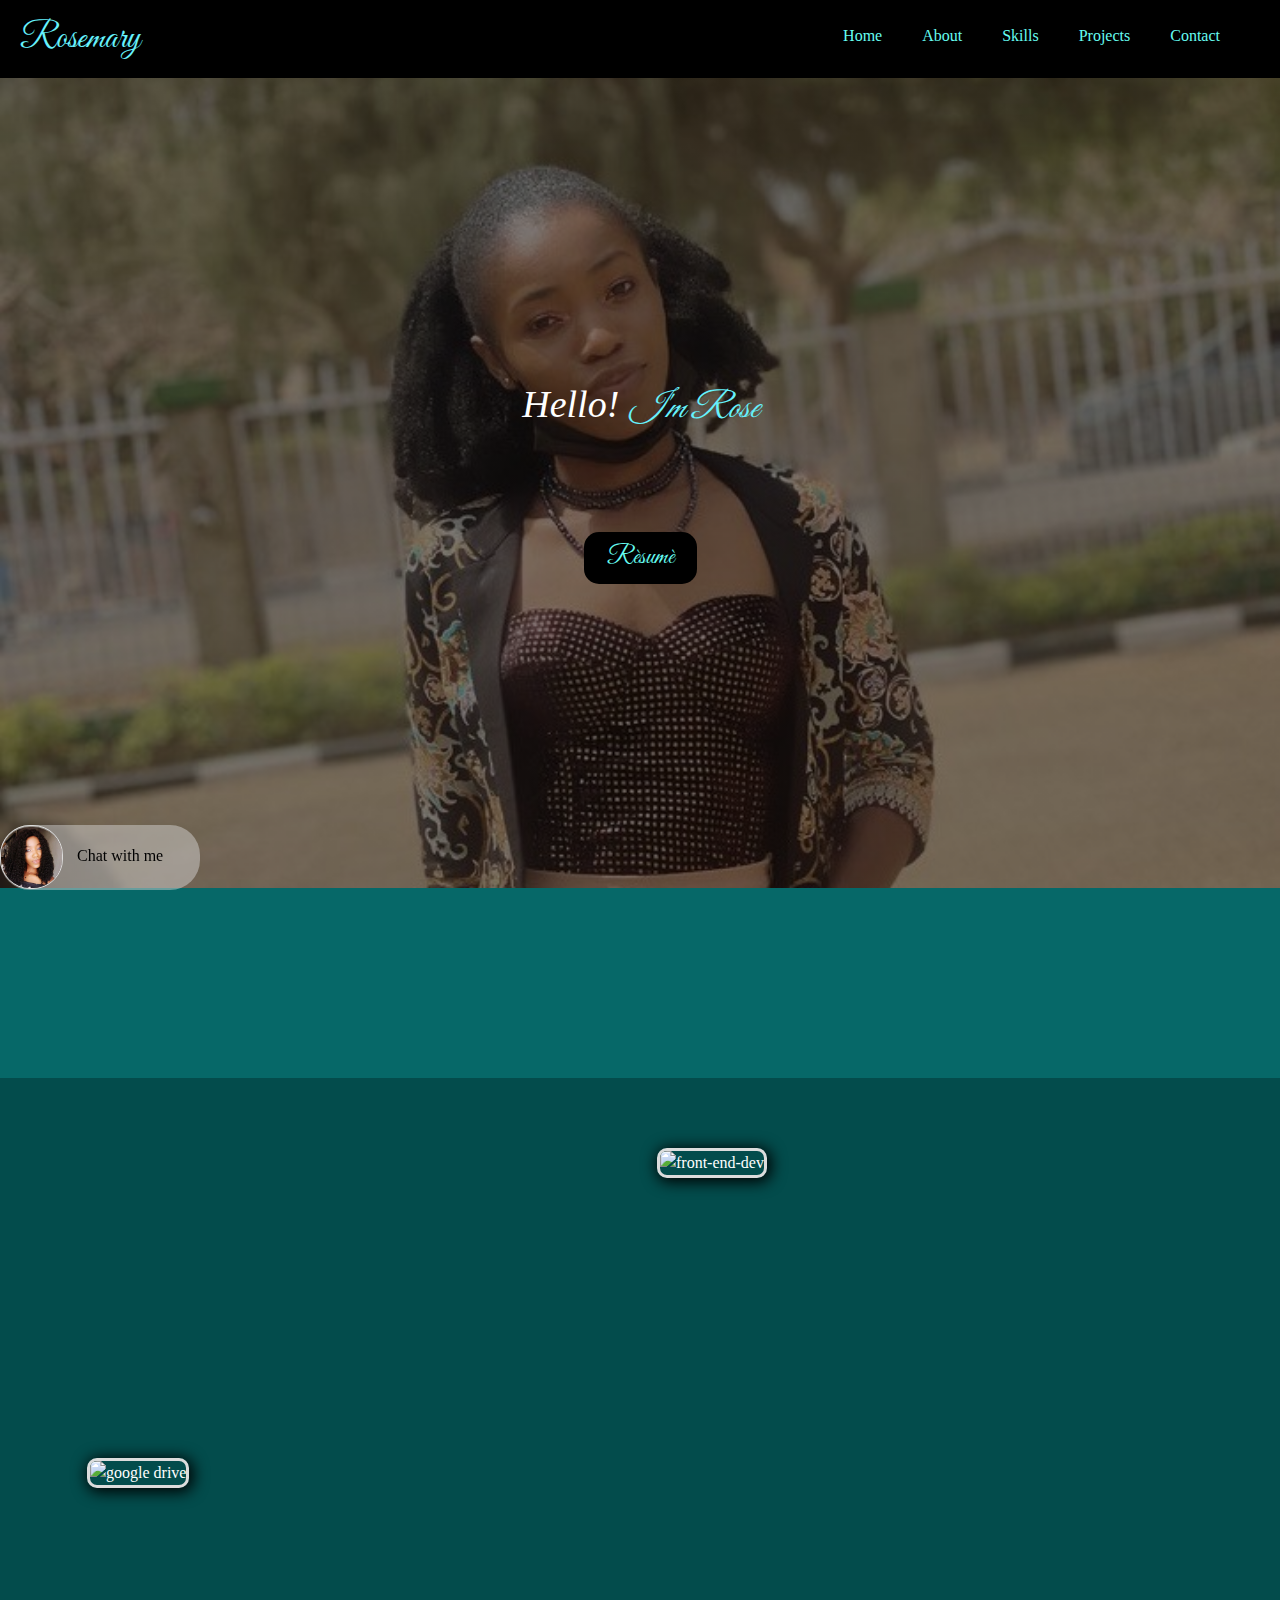
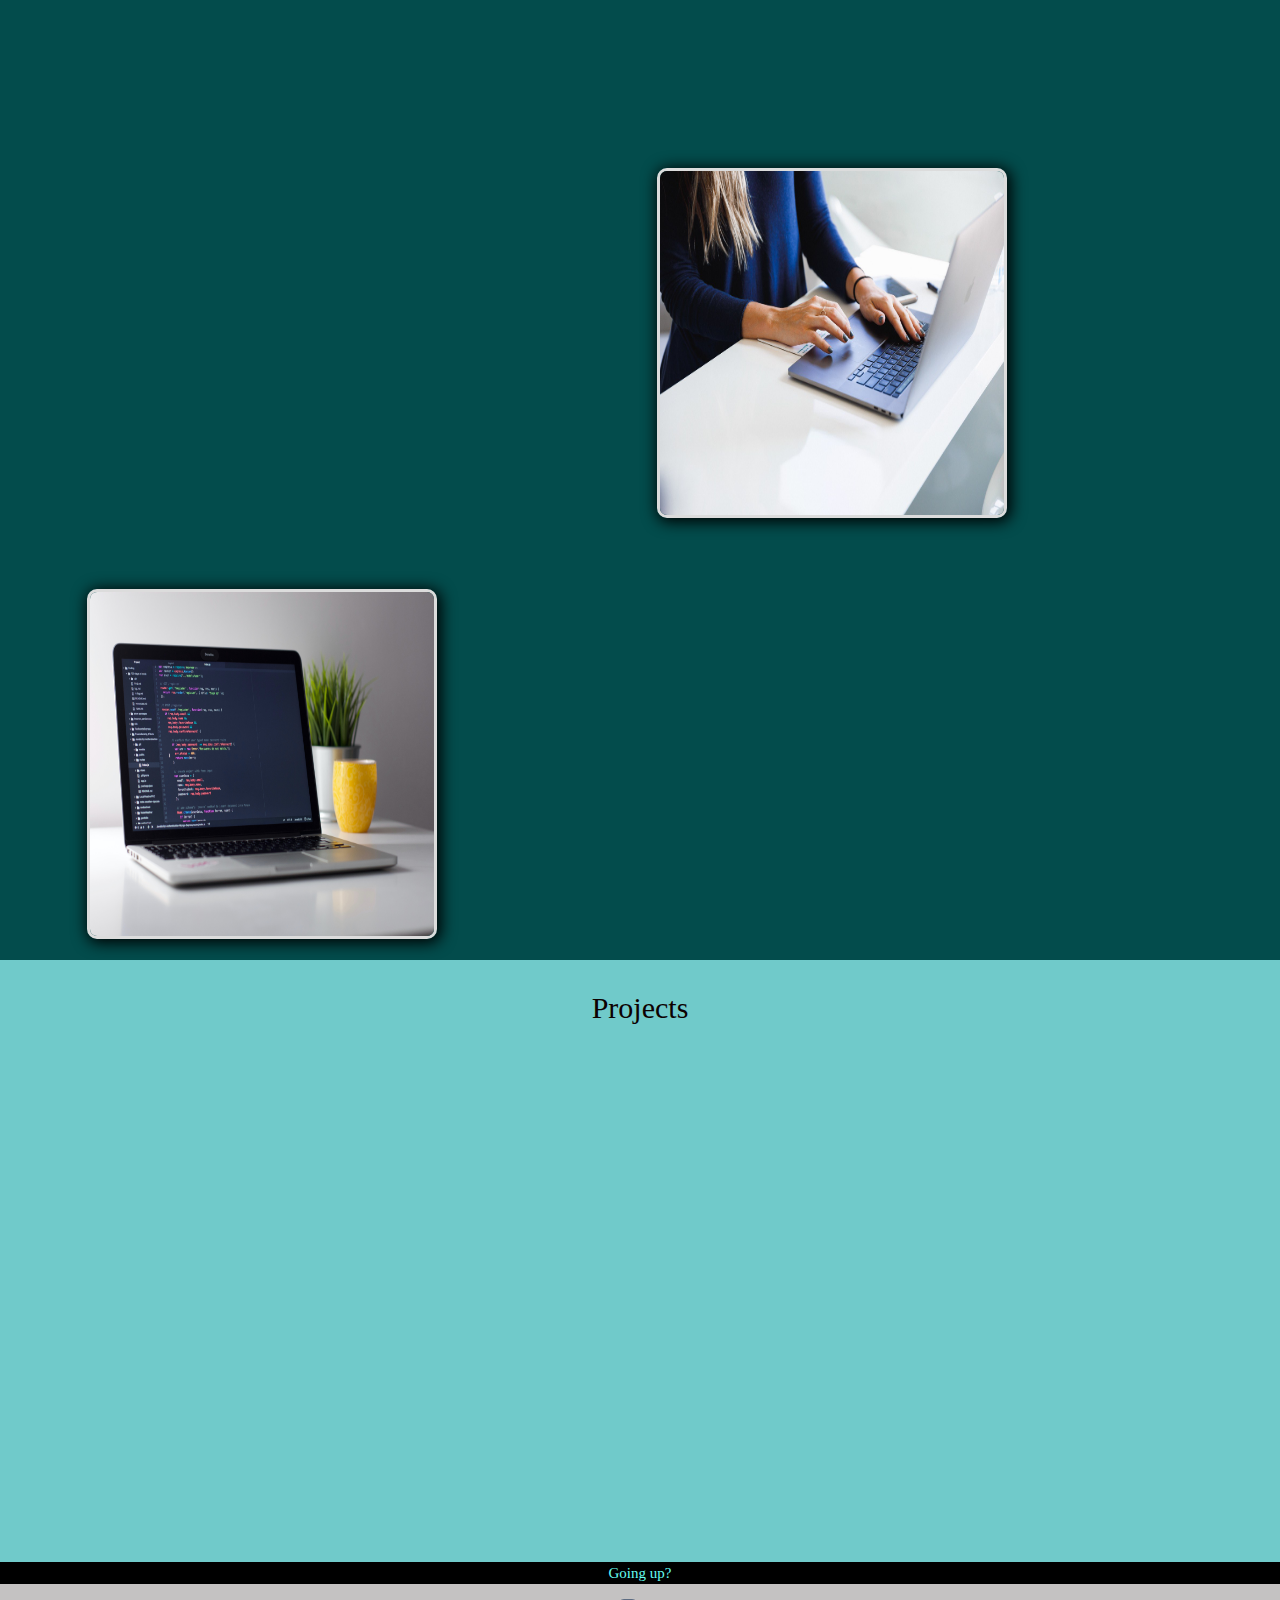
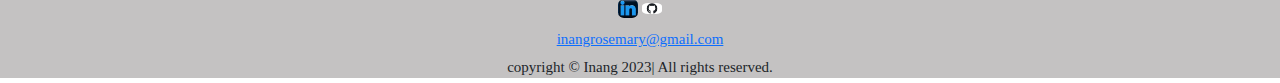
==== commit 8ccc3368: "Update index.html" ====
--- a/index.html
+++ b/index.html
@@ -10,8 +10,8 @@
     <link rel="preconnect" href="https://fonts.gstatic.com" crossorigin>
     <link href="https://fonts.googleapis.com/css2?family=Great+Vibes&display=swap" rel="stylesheet">
     <link rel="preconnect" href="https://fonts.googleapis.com">
-    <link rel="preconnect" href="https://fonts.gstatic.com" crossorigin>
-    <link href="https://fonts.googleapis.com/css2?family=Dancing+Script:wght@700&display=swap" rel="stylesheet">
+    <!-- <link rel="preconnect" href="https://fonts.gstatic.com" crossorigin> -->
+    <!-- <link href="https://fonts.googleapis.com/css2?family=Dancing+Script:wght@700&display=swap" rel="stylesheet"> -->
     <link href="https://unpkg.com/aos@2.3.1/dist/aos.css" rel="stylesheet">
     <link rel="stylesheet" href="./scss/stylings.css">
     <link rel="stylesheet" href="./css/bootstrap.css">
--- a/scss/stylings.css
+++ b/scss/stylings.css
@@ -262,7 +262,6 @@
 }
 
 #hero h1 {
-  padding-top: 45px;
   font-size: 38px;
   font-style: italic;
   color: #fff;
@@ -290,10 +289,8 @@
 }
 
 #hero h3 {
-  padding-top: 5px;
-  font-size: 40px;
+  font-size: 38px;
   color: #fff;
-  margin-bottom: 10px;
   text-align: center;
 }
 
@@ -322,12 +319,13 @@
 
 #hero div a {
   text-decoration: none;
-  font-size: 20px;
-  padding: 8px 22px;
+  font-size: 25px;
+  padding: 6px 22px;
   border: 1px solid transparent;
   border-radius: 15px;
   background-color: #000;
   color: #66fcf1;
+  font-family: 'Great Vibes', cursive;
 }
 
 @media (max-width: 860.9px) {
